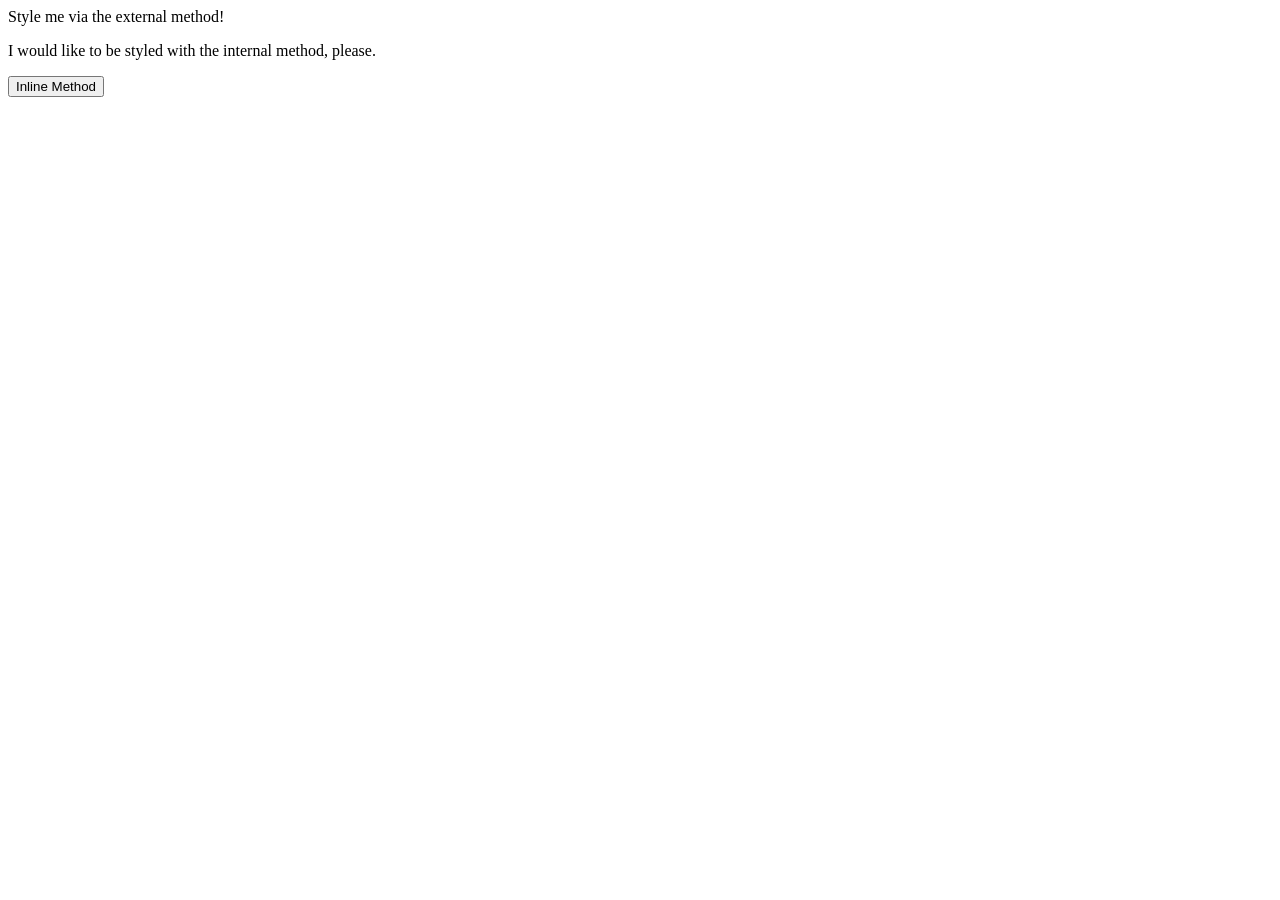
==== foundations/intro-to-css/01-css-methods/index.html @ f6d33c76 "Add css file modify index file add style tags for internal css to index file link external css file " ====
<!DOCTYPE html>
<html lang="en">
  <head>
    <meta charset="UTF-8">
    <meta http-equiv="X-UA-Compatible" content="IE=edge">
    <meta name="viewport" content="width=device-width, initial-scale=1.0">
    <title>Methods for Adding CSS</title>
    <link rel="stylesheet" href="styles.css">
    <style></style>
  </head>
  <body>
    <div>Style me via the external method!</div>
    <p>I would like to be styled with the internal method, please.</p>
    <button>Inline Method</button>
  </body>
</html>
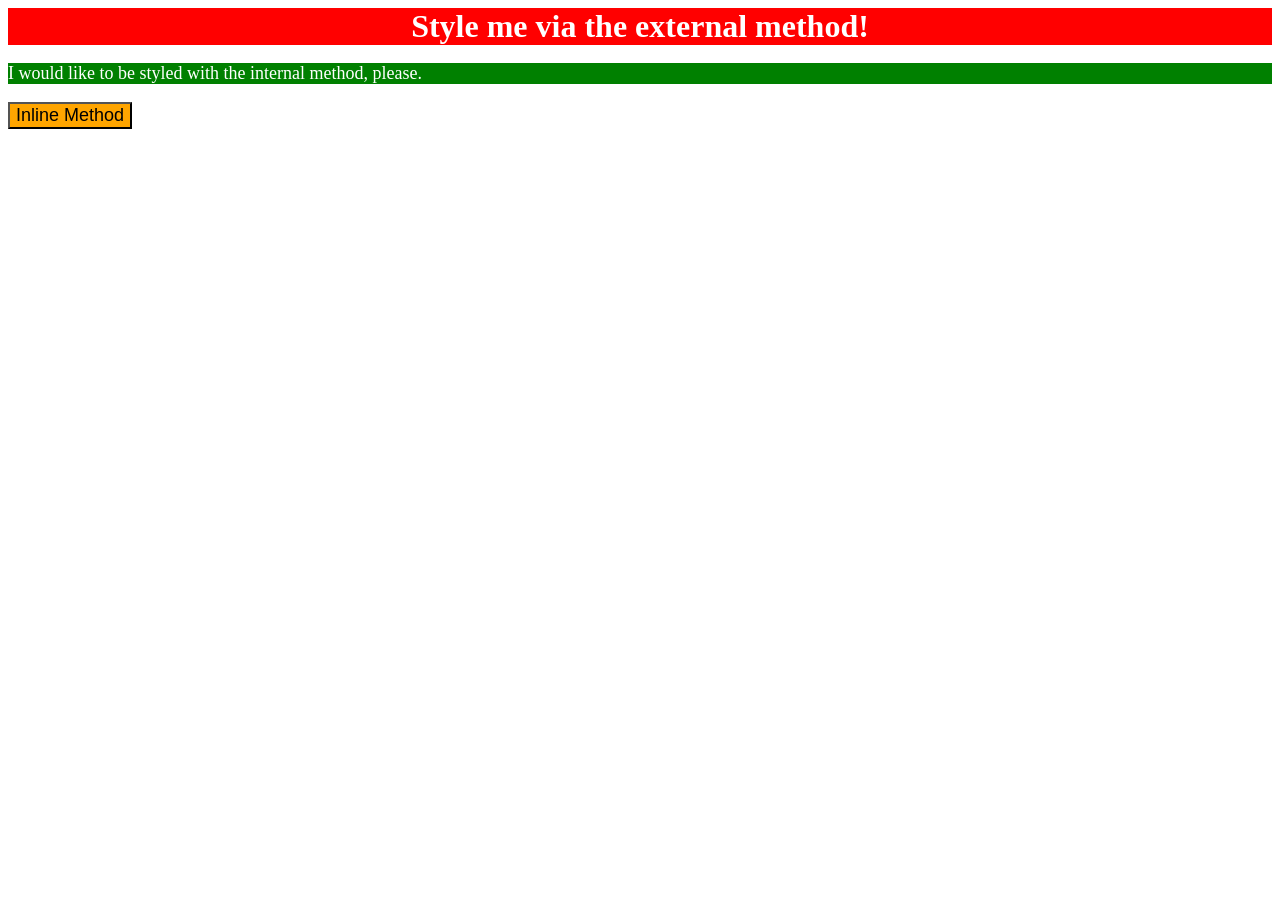
==== commit aecd50bb: "Complete exercise add external, internal, and inline css to index file to recreate desired outcome" ====
--- a/foundations/intro-to-css/01-css-methods/index.html
+++ b/foundations/intro-to-css/01-css-methods/index.html
@@ -6,11 +6,15 @@
     <meta name="viewport" content="width=device-width, initial-scale=1.0">
     <title>Methods for Adding CSS</title>
     <link rel="stylesheet" href="styles.css">
-    <style></style>
+    <style>
+      p {background-color: green; color: white; font-size:18px;}
+    </style>
   </head>
   <body>
+   
     <div>Style me via the external method!</div>
     <p>I would like to be styled with the internal method, please.</p>
-    <button>Inline Method</button>
+   <button style="background-color: orange; font-size: 18px;">
+    Inline Method</button>
   </body>
 </html>
--- a/foundations/intro-to-css/01-css-methods/styles.css
+++ b/foundations/intro-to-css/01-css-methods/styles.css
@@ -0,0 +1,3 @@
+div {
+    background-color: red; color: white; font-size: 32px; font-weight:bold; text-align: center;
+}
